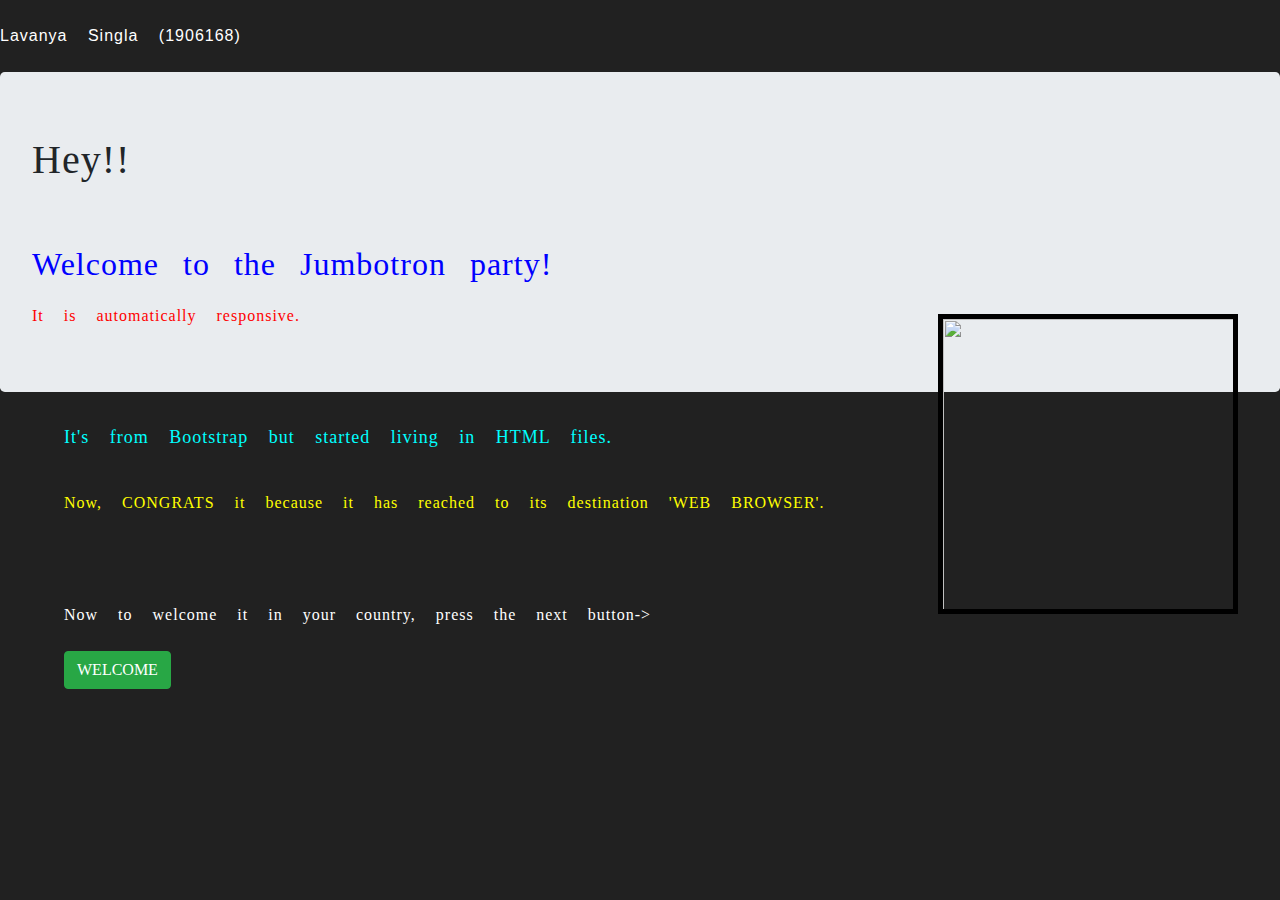
==== 25-09/bootstrap.html @ a611e7e4 "Add files via upload" ====
<!DOCTYPE html>
<html>
<head>
<link rel="stylesheet" href="https://stackpath.bootstrapcdn.com/bootstrap/4.3.1/css/bootstrap.min.css"
integrity="sha384-ggOyR0iXCbMQv3Xipma34MD+dH/1fQ784/j6cY/iJTQUOhcWr7x9JvoRxT2MZw1T" crossorigin="anonymous">
<title> BOOTSTRAP</title>
<style type="text/css">
body{ background-color:#212121; word-spacing:15px; letter-spacing:1px;
font-family:verdana; }
.class1{ color:#ff0000;}
font-style:italic;}
h1{color:#000000;}
.class2{ color:blue;
font-size:xx-large;}
img{ float:right; border:5px solid black;
margin:  10px 10px 0px 0px;}
.class3{ color:cyan; font-size:large;}
.class4{ color:yellow;}
.class5{ color:white;}
#div1{ position:absolute;
left:5%;}
img:hover{opacity: 0.5;}
#div2{ font-family:sans-serif; color:white;}
</style>
</head>
<body><br />
<div id="div2">Lavanya Singla (1906168)</div>
<br />
<div class="jumbotron">
<h1> Hey!!</h1><br /> <br />
<p class="class2"> Welcome to the Jumbotron party! </p>
<img src="C:\Users\hp\Desktop\Pictures\downloads\party.jpg" width="300" height="300" >
<div class="class1">It is automatically responsive.</div>
</div>
<div id="div1">
<p class="class3">It's from Bootstrap but started living in HTML files.</p>
<br />
<p class="class4">Now, CONGRATS it because it has reached to its destination 'WEB BROWSER'.</p>
<br /><br /> <br />
<div class="class5">Now to welcome it in your country, press the next button-></div><br />
<button type="button" class="btn btn-success">WELCOME</button>
</div>
</body>
</html>
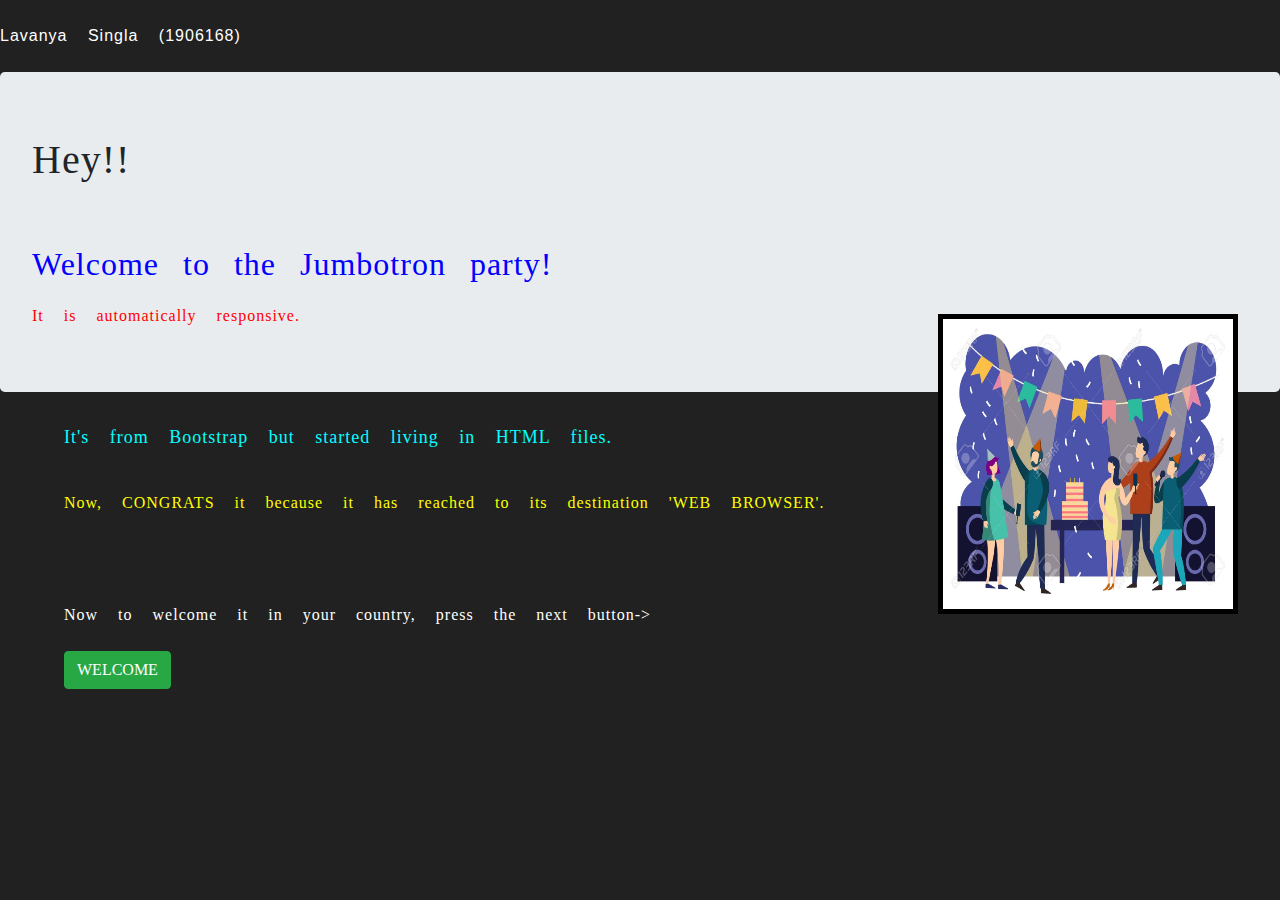
==== commit d347548b: "Update bootstrap.html" ====
--- a/25-09/bootstrap.html
+++ b/25-09/bootstrap.html
@@ -29,7 +29,7 @@
 <div class="jumbotron">
 <h1> Hey!!</h1><br /> <br />
 <p class="class2"> Welcome to the Jumbotron party! </p>
-<img src="C:\Users\hp\Desktop\Pictures\downloads\party.jpg" width="300" height="300" >
+<img src="party.jpg" width="300" height="300" >
 <div class="class1">It is automatically responsive.</div>
 </div>
 <div id="div1">
@@ -41,4 +41,4 @@
 <button type="button" class="btn btn-success">WELCOME</button>
 </div>
 </body>
-</html>+</html>
